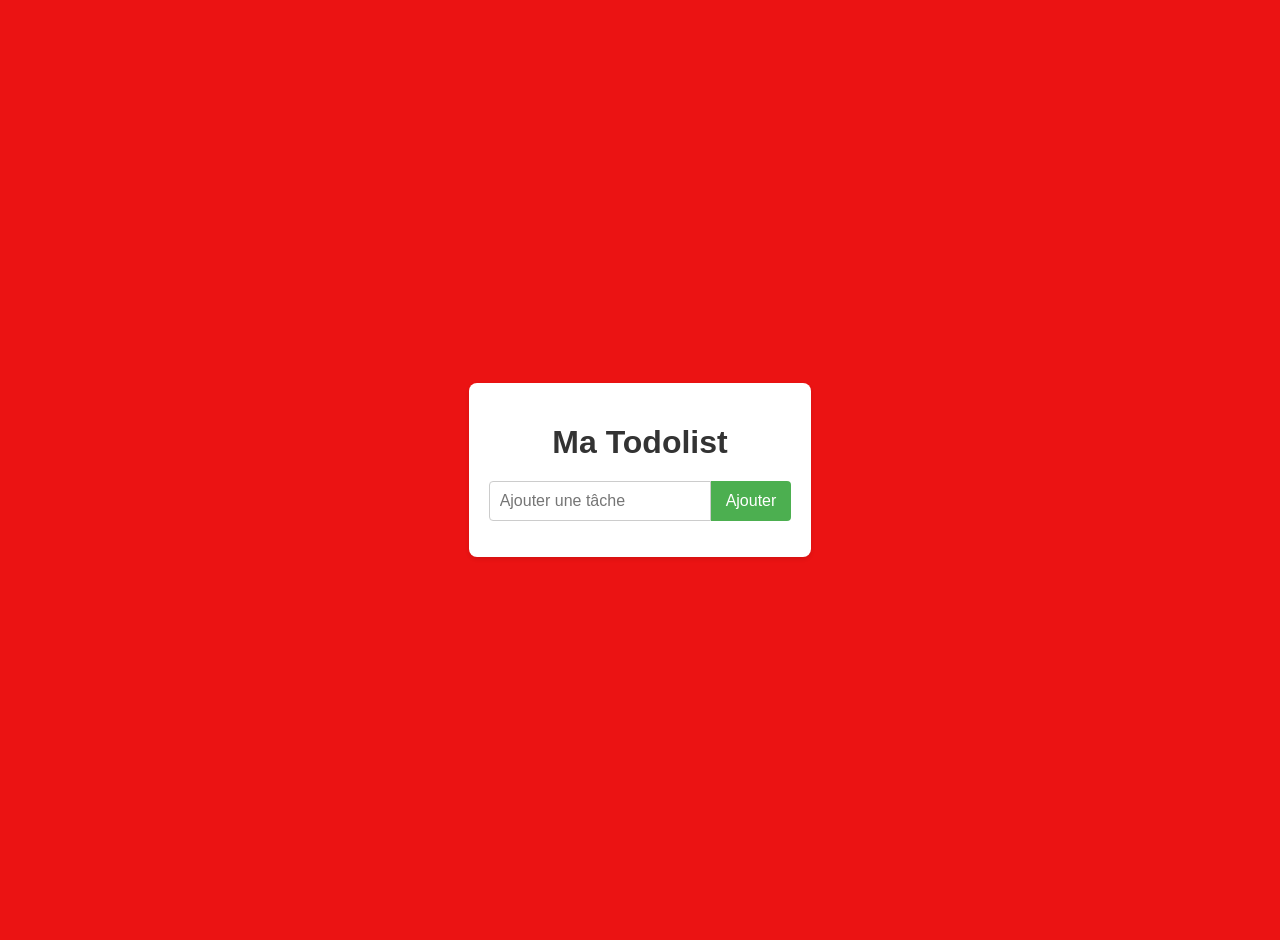
==== index.html @ e7febcef "main" ====
<!DOCTYPE html>
<html lang="fr">
<head>
    <meta charset="UTF-8">
    <meta name="viewport" content="width=device-width, initial-scale=1.0">
    <title>Ma Todolist PWA</title>
    <link rel="stylesheet" href="style.css">
    <link rel="manifest" href="manifest.json">
    <link rel="apple-touch-icon" href="images/icon-192x192.png"> <meta name="theme-color" content="#4CAF50"> 
</head>
<body>
    <div class="container">
        <h1>Ma Todolist</h1>
        <div class="input-section">
            <input type="text" id="newTask" placeholder="Ajouter une tâche">
            <button id="addTaskBtn">Ajouter</button>
        </div>
        <ul id="taskList">
        </ul>
    </div>
    <script src="script.js"></script>
    <script>
        // Enregistrement du Service Worker
        if ('serviceWorker' in navigator) {
            navigator.serviceWorker.register('/Todolist_pwa/service-worker.js')
                .then(registration => console.log('Service Worker enregistré avec succès:', registration))
                .catch(error => console.log('Erreur lors de l\'enregistrement du Service Worker:', error));
        }
    </script>
</body>
</html>
---- style.css ----
body {
    font-family: sans-serif;
    margin: 20px;
    background-color: #eb1313;
    display: flex;
    justify-content: center;
    align-items: center;
    height: 100vh;
    /*color: #fff;*/
    overflow: hidden;
    
}

.container {
    max-width: 600px;
    margin: 0 auto;
    background-color: #fff;
    padding: 20px;
    border-radius: 8px;
    box-shadow: 0 2px 4px rgba(0, 0, 0, 0.1);
    color: #333;
}

h1 {
    text-align: center;
    color: #333;
    margin-bottom: 20px;
}

.input-section {
    display: flex;
    margin-bottom: 15px;
}

input[type="text"] {
    flex-grow: 1;
    padding: 10px;
    border: 1px solid #ccc;
    border-radius: 4px 0 0 4px;
    font-size: 16px;
}

button {
    background-color: #4CAF50;
    color: white;
    border: none;
    padding: 10px 15px;
    border-radius: 0 4px 4px 0;
    cursor: pointer;
    font-size: 16px;
}

button:hover {
    background-color: #45a049;
}

#taskList {
    list-style-type: none;
    padding: 0;
}

#taskList li {
    display: flex;
    align-items: center;
    padding: 10px 0;
    border-bottom: 1px solid #eee;
}

#taskList li:last-child {
    border-bottom: none;
}

#taskList li span {
    flex-grow: 1;
    margin-right: 10px;
}

#taskList li.completed span {
    text-decoration: line-through;
    color: #888;
}

.task-actions button {
    background-color: #f44336;
    margin-left: 5px;
    padding: 5px 10px;
    font-size: 14px;
    border-radius: 4px;
}

.task-actions button:hover {
    background-color: #d32f2f;
}

.task-actions .complete-btn {
    background-color: #2196F3;
}

.task-actions .complete-btn:hover {
    background-color: #1976D2;
}

@media (max-width: 600px) {
  .container {
    width: 90%;
    padding: 15px;
  }
  
  input[type="text"], button {
    font-size: 14px;
  }
  
  #taskList li span {
    font-size: 14px;
  }
}
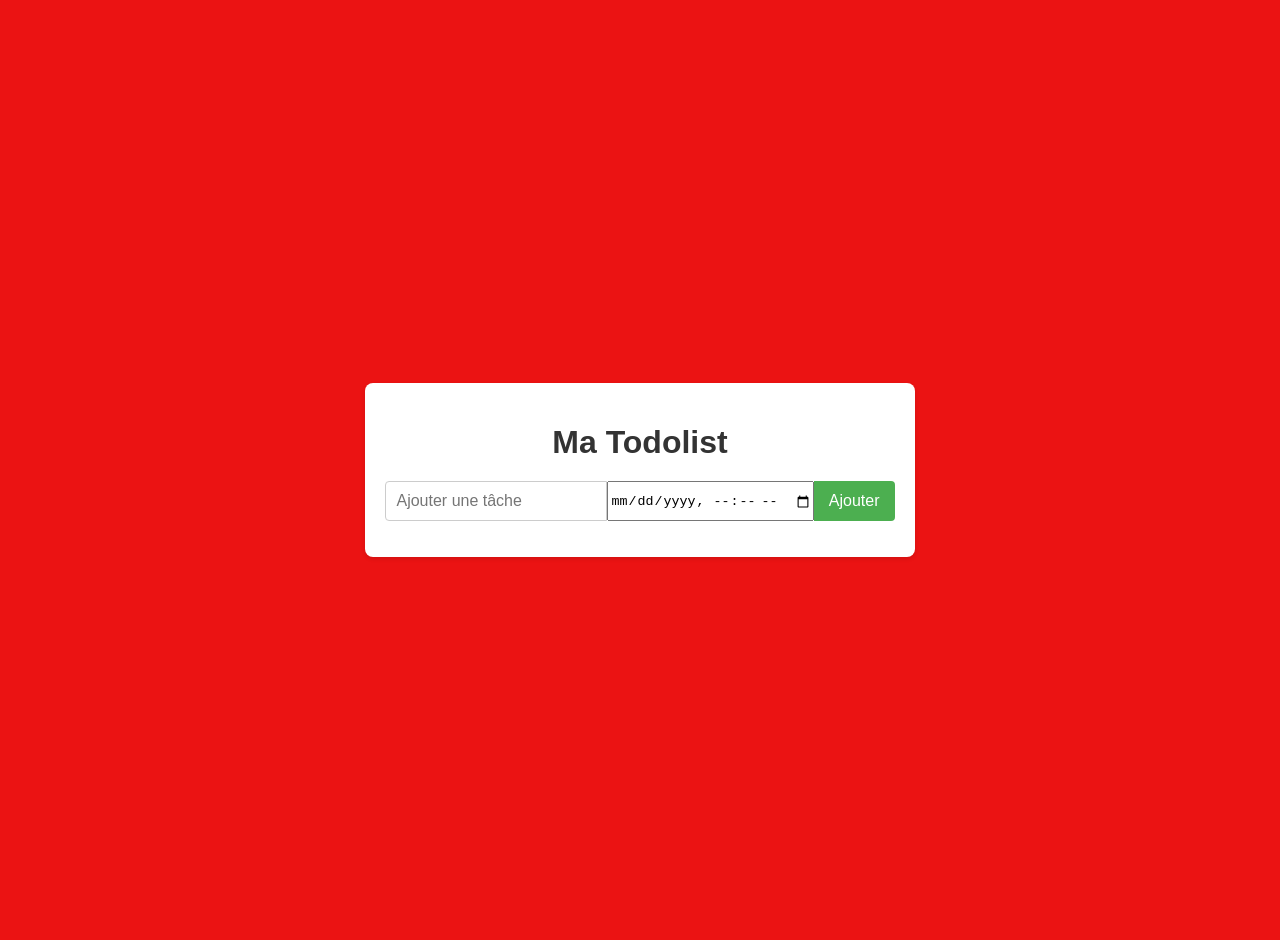
==== commit bea110c3: "main" ====
--- a/index.html
+++ b/index.html
@@ -13,6 +13,7 @@
         <h1>Ma Todolist</h1>
         <div class="input-section">
             <input type="text" id="newTask" placeholder="Ajouter une tâche">
+            <input type="datetime-local" id="dueDate" aria-label="Date et heure de rappel">
             <button id="addTaskBtn">Ajouter</button>
         </div>
         <ul id="taskList">
@@ -22,7 +23,9 @@
     <script>
         // Enregistrement du Service Worker
         if ('serviceWorker' in navigator) {
-            navigator.serviceWorker.register('/Todolist_pwa/service-worker.js')
+            navigator.serviceWorker.register('/Todolist_pwa/service-worker.js',{
+              scope: '/Todolist_pwa/'
+            })
                 .then(registration => console.log('Service Worker enregistré avec succès:', registration))
                 .catch(error => console.log('Erreur lors de l\'enregistrement du Service Worker:', error));
         }
--- a/style.css
+++ b/style.css
@@ -100,6 +100,13 @@
     background-color: #1976D2;
 }
 
+.due-date {
+    font-size: 0.9em;
+    color: #555;
+    margin-left: 8px;
+}
+
+
 @media (max-width: 600px) {
   .container {
     width: 90%;
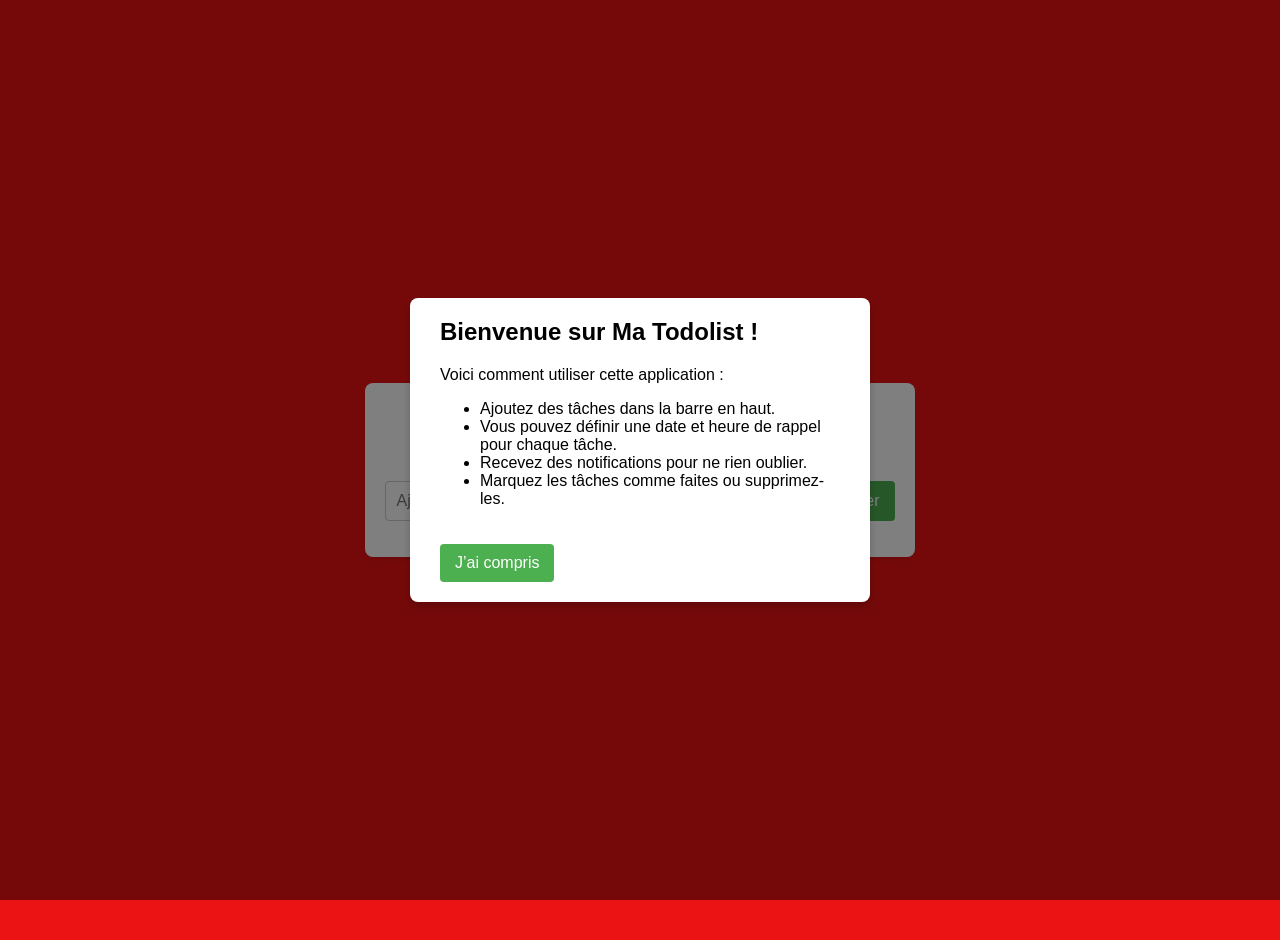
==== commit 2f32a81e: "lane" ====
--- a/index.html
+++ b/index.html
@@ -30,5 +30,21 @@
                 .catch(error => console.log('Erreur lors de l\'enregistrement du Service Worker:', error));
         }
     </script>
+
+    <!-- Modal tutoriel -->
+    <div id="tutorialModal" class="modal">
+    <div class="modal-content">
+        <h2>Bienvenue sur Ma Todolist !</h2>
+        <p>Voici comment utiliser cette application :</p>
+        <ul>
+        <li>Ajoutez des tâches dans la barre en haut.</li>
+        <li>Vous pouvez définir une date et heure de rappel pour chaque tâche.</li>
+        <li>Recevez des notifications pour ne rien oublier.</li>
+        <li>Marquez les tâches comme faites ou supprimez-les.</li>
+        </ul>
+        <button id="closeTutorialBtn">J’ai compris</button>
+    </div>
+    </div>
+
 </body>
 </html>
--- a/style.css
+++ b/style.css
@@ -106,6 +106,43 @@
     margin-left: 8px;
 }
 
+/* Style modal tutoriel */
+.modal {
+  display: none; /* caché par défaut */
+  position: fixed;
+  z-index: 1000;
+  left: 0; top: 0; right: 0; bottom: 0;
+  background-color: rgba(0,0,0,0.5);
+  justify-content: center;
+  align-items: center;
+}
+
+.modal-content {
+  background-color: white;
+  padding: 20px 30px;
+  border-radius: 8px;
+  max-width: 400px;
+  margin: auto;
+  box-shadow: 0 4px 8px rgba(0,0,0,0.2);
+}
+
+.modal-content h2 {
+  margin-top: 0;
+}
+
+#closeTutorialBtn {
+  margin-top: 20px;
+  padding: 10px 15px;
+  background-color: #4CAF50;
+  border: none;
+  color: white;
+  border-radius: 4px;
+  cursor: pointer;
+}
+#closeTutorialBtn:hover {
+  background-color: #45a049;
+}
+
 
 @media (max-width: 600px) {
   .container {
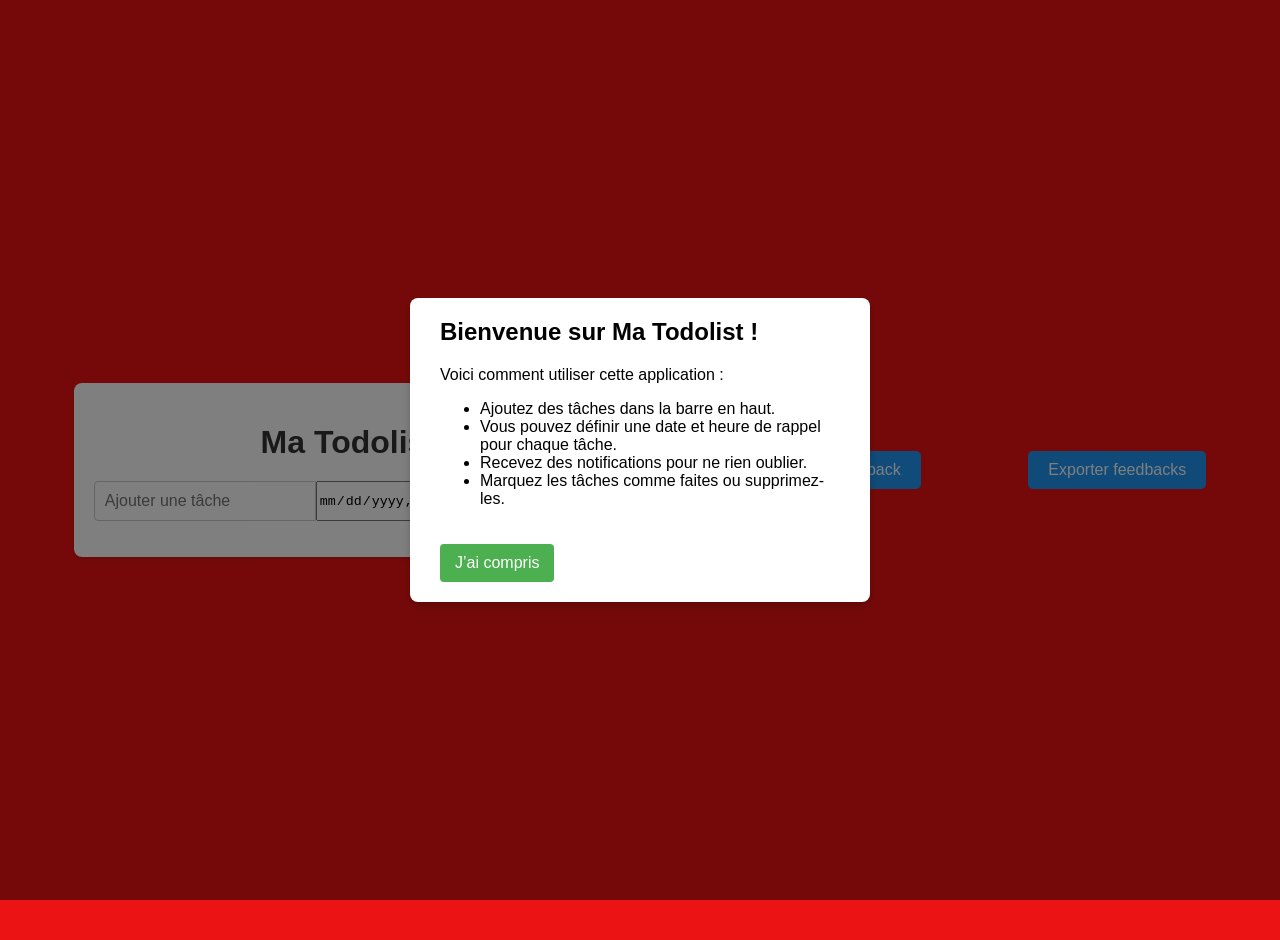
==== commit 941e5024: "main" ====
--- a/index.html
+++ b/index.html
@@ -19,6 +19,23 @@
         <ul id="taskList">
         </ul>
     </div>
+
+    <button id="openFeedbackBtn" class="feedback-btn">Envoyer un feedback</button>
+    <button id="exportFeedbacksBtn" class="feedback-btn">Exporter feedbacks</button>
+
+
+    <!-- Modal feedback -->
+    <div id="feedbackModal" class="modal">
+    <div class="modal-content">
+        <h2>Envoyer un feedback</h2>
+        <textarea id="feedbackText" rows="5" placeholder="Décrivez votre bug ou suggestion ici..."></textarea>
+        <div>
+        <button id="sendFeedbackBtn">Envoyer</button>
+        <button id="closeFeedbackBtn">Annuler</button>
+        </div>
+    </div>
+    </div>
+
     <script src="script.js"></script>
     <script>
         // Enregistrement du Service Worker
@@ -46,5 +63,6 @@
     </div>
     </div>
 
+
 </body>
 </html>
--- a/style.css
+++ b/style.css
@@ -142,6 +142,56 @@
 #closeTutorialBtn:hover {
   background-color: #45a049;
 }
+
+.feedback-btn {
+  margin: 20px auto;
+  display: block;
+  padding: 10px 20px;
+  background-color: #2196F3;
+  color: white;
+  border: none;
+  border-radius: 5px;
+  cursor: pointer;
+}
+.feedback-btn:hover {
+  background-color: #0b7dda;
+}
+
+/* Réutilisation du style modal déjà défini précédemment */
+#feedbackModal .modal-content textarea {
+  width: 100%;
+  resize: vertical;
+  padding: 10px;
+  margin-bottom: 10px;
+  box-sizing: border-box;
+}
+
+#feedbackModal .modal-content button {
+  margin-right: 10px;
+  padding: 8px 15px;
+  border: none;
+  border-radius: 4px;
+  cursor: pointer;
+}
+
+#sendFeedbackBtn {
+  background-color: #4CAF50;
+  color: white;
+}
+
+#sendFeedbackBtn:hover {
+  background-color: #45a049;
+}
+
+#closeFeedbackBtn {
+  background-color: #f44336;
+  color: white;
+}
+
+#closeFeedbackBtn:hover {
+  background-color: #da190b;
+}
+
 
 
 @media (max-width: 600px) {
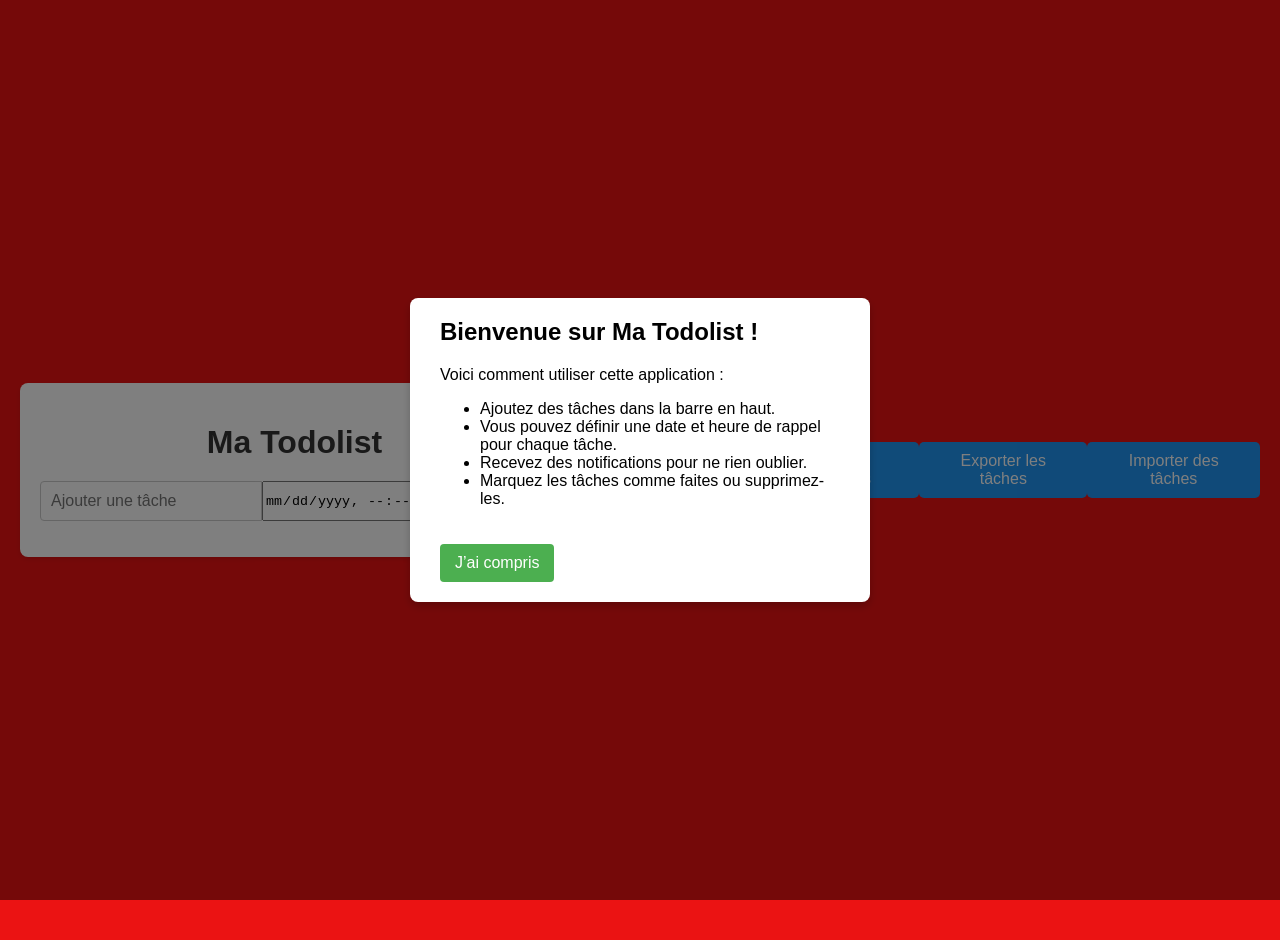
==== commit 80e57206: "main" ====
--- a/index.html
+++ b/index.html
@@ -4,7 +4,7 @@
     <meta charset="UTF-8">
     <meta name="viewport" content="width=device-width, initial-scale=1.0">
     <title>Ma Todolist PWA</title>
-    <link rel="stylesheet" href="style.css">
+    <link rel="stylesheet" href="CSS/style.css">
     <link rel="manifest" href="manifest.json">
     <link rel="apple-touch-icon" href="images/icon-192x192.png"> <meta name="theme-color" content="#4CAF50"> 
 </head>
@@ -22,6 +22,9 @@
 
     <button id="openFeedbackBtn" class="feedback-btn">Envoyer un feedback</button>
     <button id="exportFeedbacksBtn" class="feedback-btn">Exporter feedbacks</button>
+    <button id="exportTasksBtn" class="feedback-btn">Exporter les tâches</button>
+    <button id="importTasksBtn" class="feedback-btn">Importer des tâches</button>
+    <input type="file" id="importTasksFile" accept=".json" style="display:none;" />
 
 
     <!-- Modal feedback -->
--- a/CSS/style.css
+++ b/CSS/style.css
@@ -0,0 +1,212 @@
+body {
+    font-family: sans-serif;
+    margin: 20px;
+    background-color: #eb1313;
+    display: flex;
+    justify-content: center;
+    align-items: center;
+    height: 100vh;
+    /*color: #fff;*/
+    overflow: hidden;
+    
+}
+
+.container {
+    max-width: 600px;
+    margin: 0 auto;
+    background-color: #fff;
+    padding: 20px;
+    border-radius: 8px;
+    box-shadow: 0 2px 4px rgba(0, 0, 0, 0.1);
+    color: #333;
+}
+
+h1 {
+    text-align: center;
+    color: #333;
+    margin-bottom: 20px;
+}
+
+.input-section {
+    display: flex;
+    margin-bottom: 15px;
+}
+
+input[type="text"] {
+    flex-grow: 1;
+    padding: 10px;
+    border: 1px solid #ccc;
+    border-radius: 4px 0 0 4px;
+    font-size: 16px;
+}
+
+button {
+    background-color: #4CAF50;
+    color: white;
+    border: none;
+    padding: 10px 15px;
+    border-radius: 0 4px 4px 0;
+    cursor: pointer;
+    font-size: 16px;
+}
+
+button:hover {
+    background-color: #45a049;
+}
+
+#taskList {
+    list-style-type: none;
+    padding: 0;
+}
+
+#taskList li {
+    display: flex;
+    align-items: center;
+    padding: 10px 0;
+    border-bottom: 1px solid #eee;
+}
+
+#taskList li:last-child {
+    border-bottom: none;
+}
+
+#taskList li span {
+    flex-grow: 1;
+    margin-right: 10px;
+}
+
+#taskList li.completed span {
+    text-decoration: line-through;
+    color: #888;
+}
+
+.task-actions button {
+    background-color: #f44336;
+    margin-left: 5px;
+    padding: 5px 10px;
+    font-size: 14px;
+    border-radius: 4px;
+}
+
+.task-actions button:hover {
+    background-color: #d32f2f;
+}
+
+.task-actions .complete-btn {
+    background-color: #2196F3;
+}
+
+.task-actions .complete-btn:hover {
+    background-color: #1976D2;
+}
+
+.due-date {
+    font-size: 0.9em;
+    color: #555;
+    margin-left: 8px;
+}
+
+/* Style modal tutoriel */
+.modal {
+  display: none; /* caché par défaut */
+  position: fixed;
+  z-index: 1000;
+  left: 0; top: 0; right: 0; bottom: 0;
+  background-color: rgba(0,0,0,0.5);
+  justify-content: center;
+  align-items: center;
+}
+
+.modal-content {
+  background-color: white;
+  padding: 20px 30px;
+  border-radius: 8px;
+  max-width: 400px;
+  margin: auto;
+  box-shadow: 0 4px 8px rgba(0,0,0,0.2);
+}
+
+.modal-content h2 {
+  margin-top: 0;
+}
+
+#closeTutorialBtn {
+  margin-top: 20px;
+  padding: 10px 15px;
+  background-color: #4CAF50;
+  border: none;
+  color: white;
+  border-radius: 4px;
+  cursor: pointer;
+}
+#closeTutorialBtn:hover {
+  background-color: #45a049;
+}
+
+.feedback-btn {
+  margin: 20px auto;
+  display: block;
+  padding: 10px 20px;
+  background-color: #2196F3;
+  color: white;
+  border: none;
+  border-radius: 5px;
+  cursor: pointer;
+}
+
+.feedback-btn:hover {
+  background-color: #0b7dda;
+}
+
+/* Réutilisation du style modal déjà défini précédemment */
+#feedbackModal .modal-content textarea {
+  width: 100%;
+  resize: vertical;
+  padding: 10px;
+  margin-bottom: 10px;
+  box-sizing: border-box;
+}
+
+#feedbackModal .modal-content button {
+  margin-right: 10px;
+  padding: 8px 15px;
+  border: none;
+  border-radius: 4px;
+  cursor: pointer;
+}
+
+#sendFeedbackBtn {
+  background-color: #4CAF50;
+  color: white;
+}
+
+#sendFeedbackBtn:hover {
+  background-color: #45a049;
+}
+
+#closeFeedbackBtn {
+  background-color: #f44336;
+  color: white;
+}
+
+#closeFeedbackBtn:hover {
+  background-color: #da190b;
+}
+
+
+
+@media (max-width: 600px) {
+  .container {
+    width: 90%;
+    padding: 15px;
+  }
+  
+  input[type="text"], button {
+    font-size: 14px;
+  }
+  
+  #taskList li span {
+    font-size: 14px;
+  }
+}
+
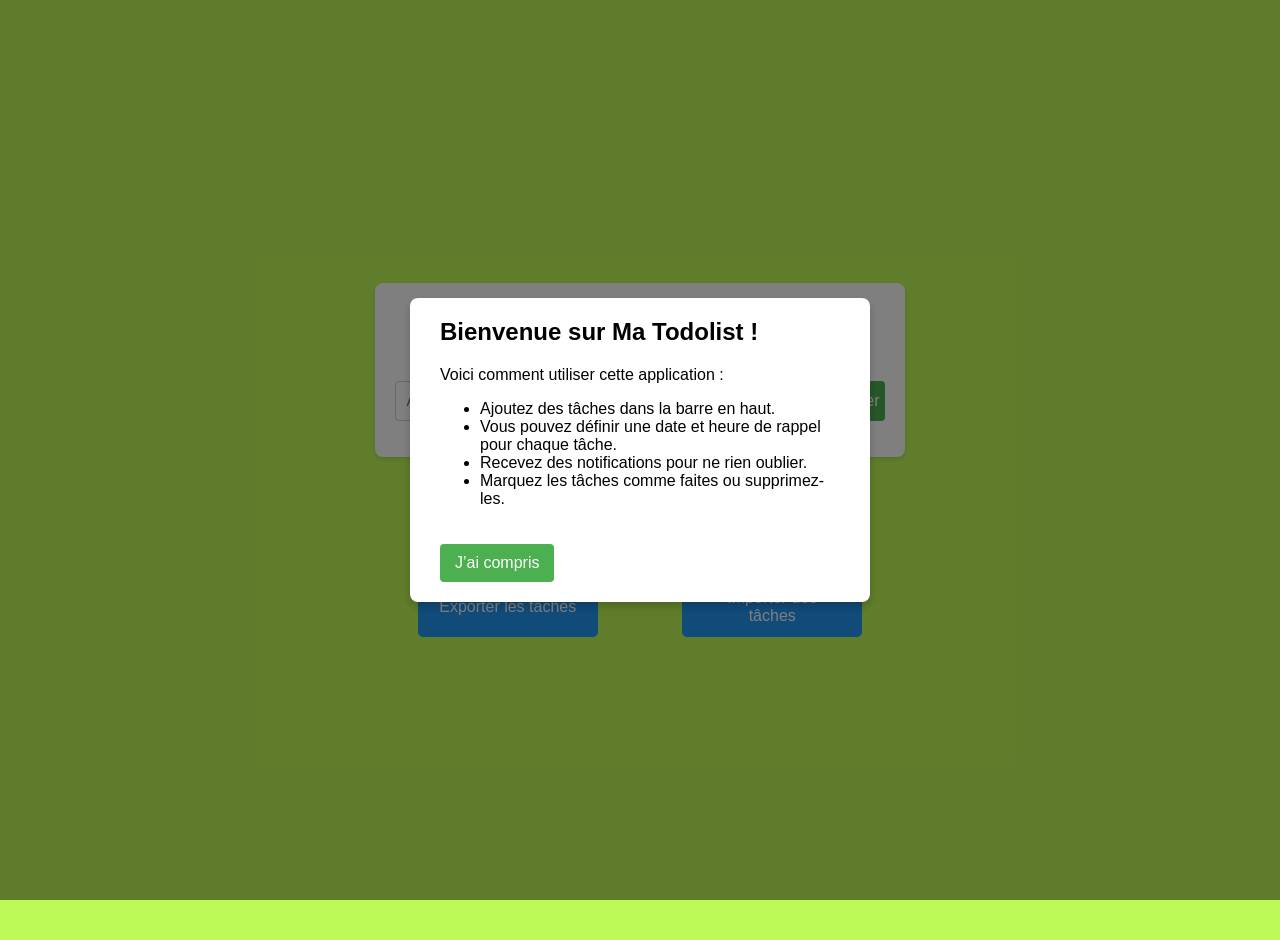
==== commit e05d088b: "main" ====
--- a/index.html
+++ b/index.html
@@ -9,23 +9,37 @@
     <link rel="apple-touch-icon" href="images/icon-192x192.png"> <meta name="theme-color" content="#4CAF50"> 
 </head>
 <body>
-    <div class="container">
-        <h1>Ma Todolist</h1>
-        <div class="input-section">
-            <input type="text" id="newTask" placeholder="Ajouter une tâche">
-            <input type="datetime-local" id="dueDate" aria-label="Date et heure de rappel">
-            <button id="addTaskBtn">Ajouter</button>
+
+    <div class="content">
+
+        <div class="container">
+                <h1>Ma Todolist</h1>
+                <div class="input-section">
+                    <input type="text" id="newTask" placeholder="Ajouter une tâche">
+                    <input type="datetime-local" id="dueDate" aria-label="Date et heure de rappel">
+                    <button id="addTaskBtn">Ajouter</button>
+                </div>
+                <ul id="taskList">
+                </ul>
         </div>
-        <ul id="taskList">
-        </ul>
+         
+            <div class="top">
+                <button id="openFeedbackBtn" class="feedback-btn">Envoyer un feedback</button>
+                <button id="exportFeedbacksBtn" class="feedback-btn">Exporter feedbacks</button>
+            </div>
+                
+            <div class="down">
+                <button id="exportTasksBtn" class="feedback-btn">Exporter les tâches</button>
+                <button id="importTasksBtn" class="feedback-btn">Importer des tâches</button>
+            </div>
+        
+
+       
+                
+        <input type="file" id="importTasksFile" accept=".json" style="display:none;" />
+
     </div>
-
-    <button id="openFeedbackBtn" class="feedback-btn">Envoyer un feedback</button>
-    <button id="exportFeedbacksBtn" class="feedback-btn">Exporter feedbacks</button>
-    <button id="exportTasksBtn" class="feedback-btn">Exporter les tâches</button>
-    <button id="importTasksBtn" class="feedback-btn">Importer des tâches</button>
-    <input type="file" id="importTasksFile" accept=".json" style="display:none;" />
-
+    
 
     <!-- Modal feedback -->
     <div id="feedbackModal" class="modal">
@@ -43,9 +57,7 @@
     <script>
         // Enregistrement du Service Worker
         if ('serviceWorker' in navigator) {
-            navigator.serviceWorker.register('/Todolist_pwa/service-worker.js',{
-              scope: '/Todolist_pwa/'
-            })
+            navigator.serviceWorker.register('./service-worker.js')
                 .then(registration => console.log('Service Worker enregistré avec succès:', registration))
                 .catch(error => console.log('Erreur lors de l\'enregistrement du Service Worker:', error));
         }
--- a/CSS/style.css
+++ b/CSS/style.css
@@ -1,7 +1,7 @@
 body {
     font-family: sans-serif;
     margin: 20px;
-    background-color: #eb1313;
+    background-color: #befa57;
     display: flex;
     justify-content: center;
     align-items: center;
@@ -9,6 +9,11 @@
     /*color: #fff;*/
     overflow: hidden;
     
+}
+
+.content{
+  display: flex;
+  flex-direction: column;
 }
 
 .container {
@@ -21,6 +26,14 @@
     color: #333;
 }
 
+.top{
+  display: flex;
+}
+
+.down{
+  display: flex;
+}
+
 h1 {
     text-align: center;
     color: #333;
@@ -44,10 +57,18 @@
     background-color: #4CAF50;
     color: white;
     border: none;
-    padding: 10px 15px;
+    padding: 1px 5px;
     border-radius: 0 4px 4px 0;
     cursor: pointer;
     font-size: 16px;
+}
+
+#openFeedbackBtn,
+#exportFeedbacksBtn, 
+#exportTasksBtn,
+#importTasksBtn{
+  width: 180px;
+  height: 60px;
 }
 
 button:hover {
@@ -200,6 +221,11 @@
     width: 90%;
     padding: 15px;
   }
+
+  .content{
+    display: flex;
+    flex: 1;
+  }
   
   input[type="text"], button {
     font-size: 14px;
